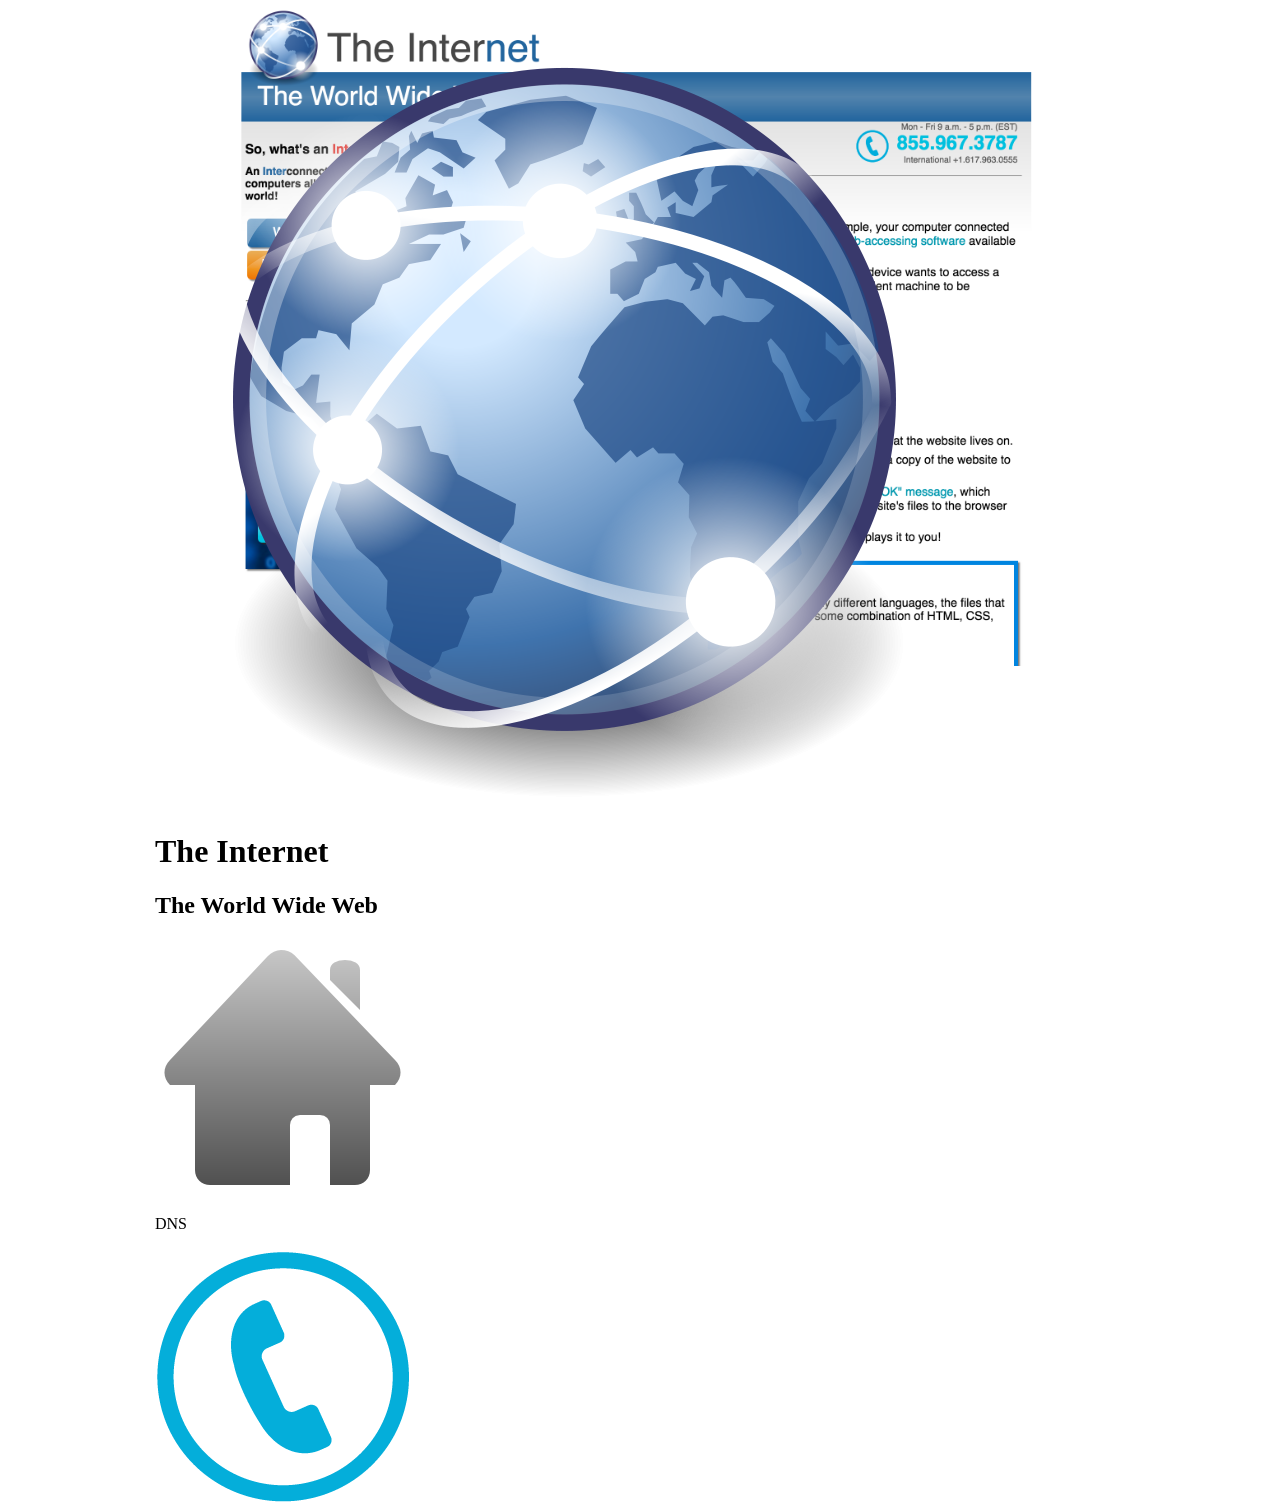
==== CSS/InternetAssign/internetAssign.html @ deda93c4 "update with more assignments" ====
<!DOCTYPE html>
<html lang="en">
<head>
    <meta charset="UTF-8">
    <meta name="viewport" content="width=device-width, initial-scale=1.0">
    <meta http-equiv="X-UA-Compatible" content="ie=edge">
    <link rel="stylesheet" href="style.css">
    <title>Internet Assign</title>
</head>
<body>
    <div id="wrapper">
        <div id="header">
            <img src="images/globe.png" alt="Globe">
            <h1>The Inter<span class="blueText">net</span></h1>
            <h2>The World Wide Web</h2>
        </div>
        <div id="sideBar">

        </div>
        <div id="mainContent">
            <div id="topContent">
                <img src="images/home.png" alt="Home">
                <p class="blueText" id="dnslabel">DNS</p>
                <div id="contactInfo">
                    <img src="images/phone.png" alt="Phone">
                    <div id="textParts">
                        
                    </div>
                </div>
            </div>
        </div>
    </div>
</body>
</html>
---- CSS/InternetAssign/style.css ----
#wrapper{
    width:970px;
    height: 1000px;
    background-image: url('images/www-wordstream.png');
    background-repeat: no-repeat;
    background-size: contain;
    margin: 0 auto;
}
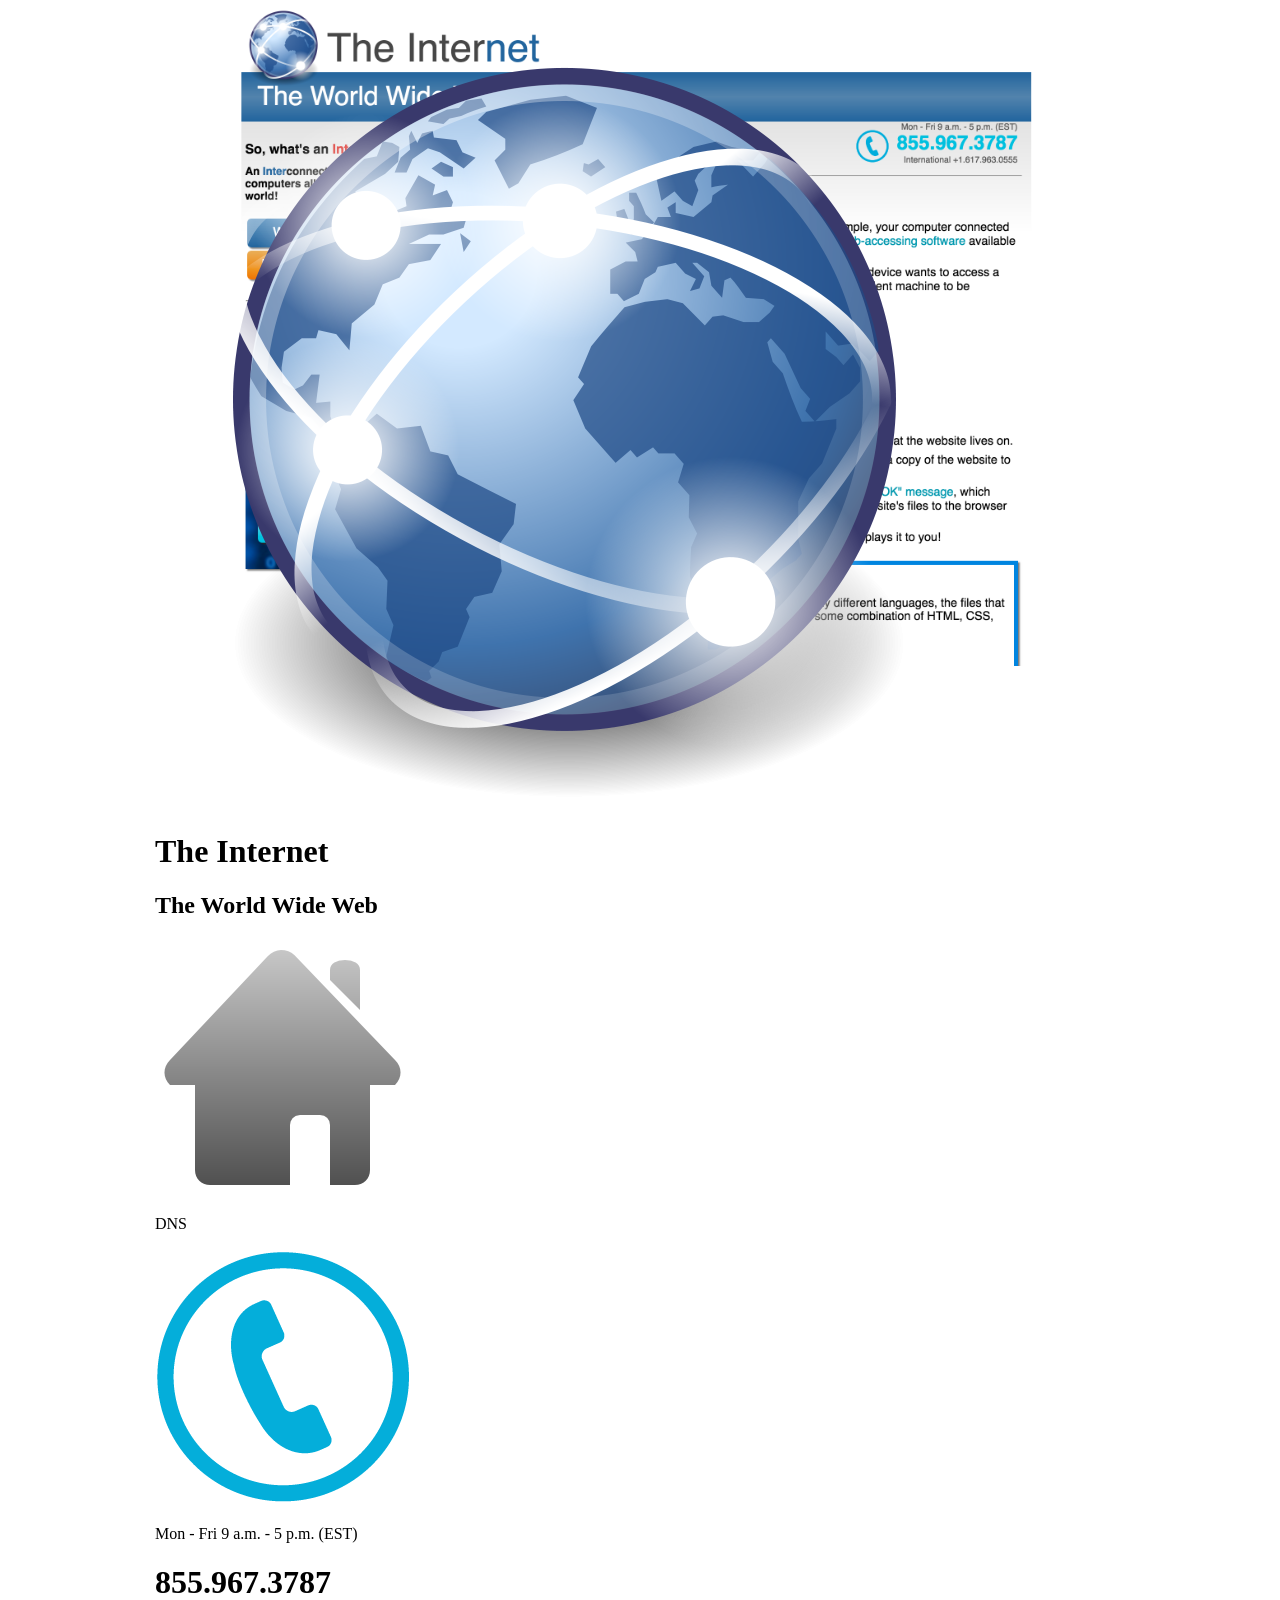
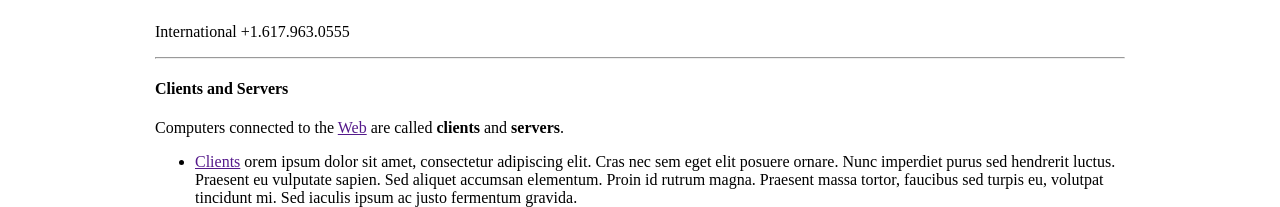
==== commit e19acbec: "update internet assign" ====
--- a/CSS/InternetAssign/internetAssign.html
+++ b/CSS/InternetAssign/internetAssign.html
@@ -24,10 +24,19 @@
                 <div id="contactInfo">
                     <img src="images/phone.png" alt="Phone">
                     <div id="textParts">
-                        
+                        <p>Mon - Fri 9 a.m. - 5 p.m. (EST)</p>
+                        <h1>855.967.3787</h1>
+                        <p>International +1.617.963.0555</p>
                     </div>
                 </div>
             </div>
+            <hr>
+            <h4 class="blueText">Clients and Servers</h4>
+            <p>Computers connected to the <a href="">Web</a> are called <strong>clients</strong> and <strong>servers</strong>.</p>
+            <ul>
+                <li><a href="">Clients</a> orem ipsum dolor sit amet, consectetur adipiscing elit. Cras nec sem eget elit posuere ornare. Nunc imperdiet purus sed hendrerit luctus. Praesent eu vulputate sapien. Sed aliquet accumsan elementum. Proin id rutrum magna. Praesent massa tortor, faucibus sed turpis eu, volutpat tincidunt mi. Sed iaculis ipsum ac justo fermentum gravida. </li>
+                
+            </ul>
         </div>
     </div>
 </body>
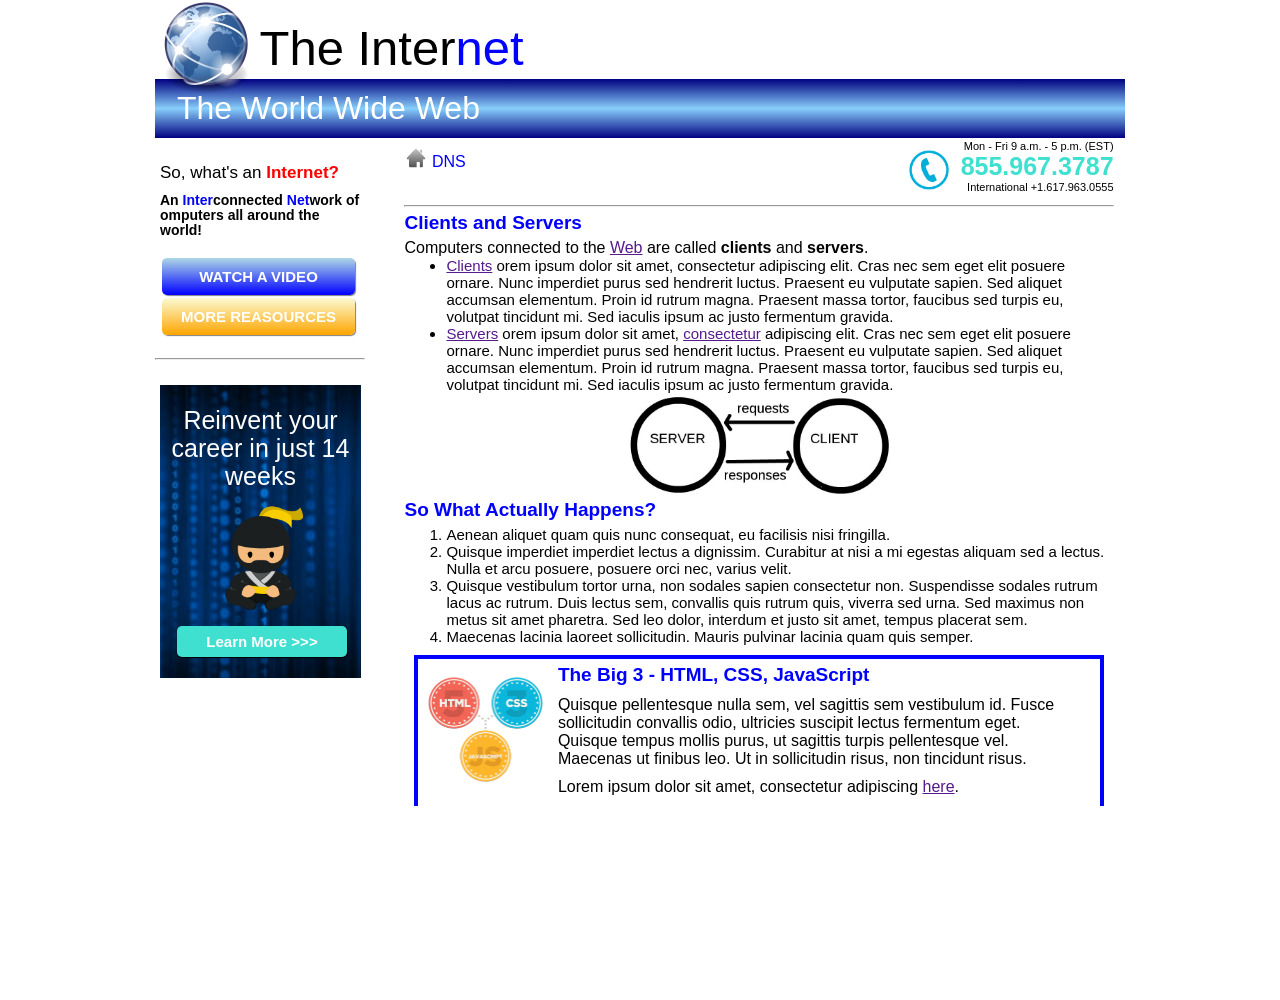
==== commit 3d5566b4: "after finishing pokedex assignment with Jacob" ====
--- a/CSS/InternetAssign/internetAssign.html
+++ b/CSS/InternetAssign/internetAssign.html
@@ -15,7 +15,16 @@
             <h2>The World Wide Web</h2>
         </div>
         <div id="sideBar">
-
+            <h5>So, what's an <span class="redText">Internet?</span></h5>
+            <p id="boldP">An <span class="blueText">Inter</span>connected <span class="blueText">Net</span>work of omputers all around the world!</p>
+            <button id="video">WATCH A VIDEO</button>
+            <button id="moreRes">MORE REASOURCES</button>
+            <hr>
+            <div id="learnMore">
+                <p>Reinvent your career in just 14 weeks</p>
+                <img src="images/ninja.png" alt="Ninja">
+                <button>Learn More >>></button>
+            </div>
         </div>
         <div id="mainContent">
             <div id="topContent">
@@ -35,8 +44,25 @@
             <p>Computers connected to the <a href="">Web</a> are called <strong>clients</strong> and <strong>servers</strong>.</p>
             <ul>
                 <li><a href="">Clients</a> orem ipsum dolor sit amet, consectetur adipiscing elit. Cras nec sem eget elit posuere ornare. Nunc imperdiet purus sed hendrerit luctus. Praesent eu vulputate sapien. Sed aliquet accumsan elementum. Proin id rutrum magna. Praesent massa tortor, faucibus sed turpis eu, volutpat tincidunt mi. Sed iaculis ipsum ac justo fermentum gravida. </li>
-                
+                <li><a href="">Servers</a> orem ipsum dolor sit amet, <a href=""> consectetur</a> adipiscing elit. Cras nec sem eget elit posuere ornare. Nunc imperdiet purus sed hendrerit luctus. Praesent eu vulputate sapien. Sed aliquet accumsan elementum. Proin id rutrum magna. Praesent massa tortor, faucibus sed turpis eu, volutpat tincidunt mi. Sed iaculis ipsum ac justo fermentum gravida.</li>
             </ul>
+            <img id="clientServ" src="images/client_server.jpg" alt="ClientServer">
+            <h4 class="blueText">So What Actually Happens?</h4>
+            <ol>
+                <li>Aenean aliquet quam quis nunc consequat, eu facilisis nisi fringilla.</li>
+                <li>Quisque imperdiet imperdiet lectus a dignissim. Curabitur at nisi a mi egestas aliquam sed a lectus. Nulla et arcu posuere, posuere orci nec, varius velit.</li>
+                <li>Quisque vestibulum tortor urna, non sodales sapien consectetur non. Suspendisse sodales rutrum lacus ac rutrum. Duis lectus sem, convallis quis rutrum quis, viverra sed urna. Sed maximus non metus sit amet pharetra. Sed leo dolor, interdum et justo sit amet, tempus placerat sem.</li>
+                <li>Maecenas lacinia laoreet sollicitudin. Mauris pulvinar lacinia quam quis semper.</li>
+
+            </ol>
+            <div id="bottomContent">
+                <img src="images/html.png" alt="HTML">
+                <div id="bottomBox">
+                    <h4 class="blueText">The Big 3 - HTML, CSS, JavaScript</h4>
+                    <p>Quisque pellentesque nulla sem, vel sagittis sem vestibulum id. Fusce sollicitudin convallis odio, ultricies suscipit lectus fermentum eget. Quisque tempus mollis purus, ut sagittis turpis pellentesque vel. Maecenas ut finibus leo. Ut in sollicitudin risus, non tincidunt risus.</p>
+                    <p>Lorem ipsum dolor sit amet, consectetur adipiscing <a href="">here</a>.</p>
+                </div>  
+            </div>
         </div>
     </div>
 </body>
--- a/CSS/InternetAssign/style.css
+++ b/CSS/InternetAssign/style.css
@@ -1,8 +1,246 @@
+*{
+    padding: 0;
+    margin: 0;
+    font-family: sans-serif;
+}
+
 #wrapper{
     width:970px;
     height: 1000px;
-    background-image: url('images/www-wordstream.png');
+/*     background-image: url('images/www-wordstream.png');
+    background-repeat: no-repeat;
+    background-size: contain; */
+    margin: 0 auto;
+}
+
+#header img{
+    height: 100px;
+    width: auto;
+    display: inline-block;
+    margin-top: -5px;
+}
+
+.blueText{
+    color: blue;
+}
+
+#header h1{
+    display: inline-block;
+    font-size: 49px;
+    vertical-align: top;
+    margin: 20px 0px 0px 0px;
+    font-weight: 300;
+}
+
+#header h2{
+    font-size: 32px;
+    padding-left: 22px;
+    padding-top: 11px;
+    color: white;
+    background: linear-gradient(navy,lightskyblue,navy);
+    height: 48px;
+    font-weight: 200;
+    margin-top: -20px;
+}
+
+#sideBar{
+    display: inline-block;
+    width: 210px;
+    vertical-align: top;
+
+
+}
+
+#sideBar h5{
+    font-size: 17px;
+    margin: 25px 0px 0px 5px;
+    font-weight: 400;
+}
+
+.redText{
+    color: red;
+    font-weight: 600;
+}
+
+#boldP{
+    font-size: 14px;
+    font-weight: 600;
+    margin: 10px 5px 10px 5px;
+    line-height: 15px;
+}
+
+#boldP .blueText{
+    font-weight: 700;
+}
+
+#video{
+    height: 37px;
+    width: 193px;
+    margin: 10px 7px 0px;
+    background: linear-gradient(lightblue,blue);
+    color: white;
+    font-size: 15px;
+    font-weight: 600;
+    border-radius: 5px;
+    border: none;
+    box-shadow: 1px 1px 1px grey;
+}
+
+#moreRes{
+    height: 37px;
+    width: 193px;
+    margin: 3px 7px 23px;
+    background: linear-gradient(lightgoldenrodyellow,orange);
+    color: white;
+    font-size: 15px;
+    font-weight: 600;
+    border-radius: 5px;
+    border: none;
+    box-shadow: 1px 1px 1px grey;
+}
+
+#learnMore{
+    background-image: url(images/ad_background.png);
     background-repeat: no-repeat;
     background-size: contain;
+    margin: 25px 5px;
+    width: 201px;
+    height: 400px;
+}
+
+#learnMore p{
+    color: white;
+    text-align: center;
+    padding: 21px 1px 0px;
+    margin: 0px 10px;
+    font-size: 25px;
+    line-height: 28px;
+}
+
+#learnMore img{
+    width: 90px;
+    height: auto;
+    margin: 0px 55px;
+}
+
+#learnMore button{
+    height: 31px;
+    width: 170px;
+    margin: 8px 17px;
+    background-color: turquoise;
+    color: white;
+    font-size: 15px;
+    font-weight: 600;
+    border-radius: 5px;
+    border: none;
+    box-shadow: 1px 1px 1px black;
+}
+#mainContent{
+    display: inline-block;
+    width: 710px;
+    margin-left: 35px;
+    margin-right: 10px;
+}
+
+#topContent{
+    width: 100%;
+    height: 67px;
+
+}
+
+#topContent img{
+    height: 20px;
+    width: auto;
+    display: inline-block;
+    margin: 10px 0px 0px 2px;
+    vertical-align: top;
+
+}
+
+#topContent p{
+    display: inline-block;
+    vertical-align: top;
+    margin: 15px 1px;
+}
+
+#contactInfo{
+    display: inline-block;
+    width: 207px;
+    margin: 2px 0 0 436px;
+    vertical-align: top;
+}
+
+#contactInfo img{
+    display: inline-block;
+    height: 40px;
+    vertical-align: top;
+}
+
+#textParts{
+    width: 160px;
+    display: inline-block;
+    margin: 0 0 0 auto;
+}
+
+#textParts p{
+    font-size: 11px;
+    text-align: right;
+    margin: 0 0 0 0;
+    display: block;
+
+}
+
+#textParts h1{
+    font-size: 25px;
+    text-align: right;
+    margin: 0 0 0 0;
+    color: turquoise;
+}
+
+#mainContent h4{
+    margin: 5px 0 5px 0;
+    font-size: 19px;
+}
+
+#mainContent ul ,ol{
+    font-size: 15px;
+    margin-left: 42px;
+}
+
+#clientServ{
     margin: 0 auto;
+    width: 275px;
+    height: auto;
+    display: block;
+}
+
+#bottomContent{
+    border: 4px solid blue;
+    border-bottom: none;
+    margin: 10px;
+}
+
+#bottomContent img{
+    width: 115px;
+    height: auto;
+    display: inline-block;
+    margin: 10px;
+}
+
+#bottomBox{
+    display: inline-block;
+    width: 520px;
+
+}
+#bottomContent p{
+    margin-bottom: 10px;
+    display: inline-block;
+    vertical-align: top;
+    font-size: 16px;
+}
+
+#bottomContent h4{
+    margin-bottom: 10px;
+    display: inline-block;
+    vertical-align: top;
 }
